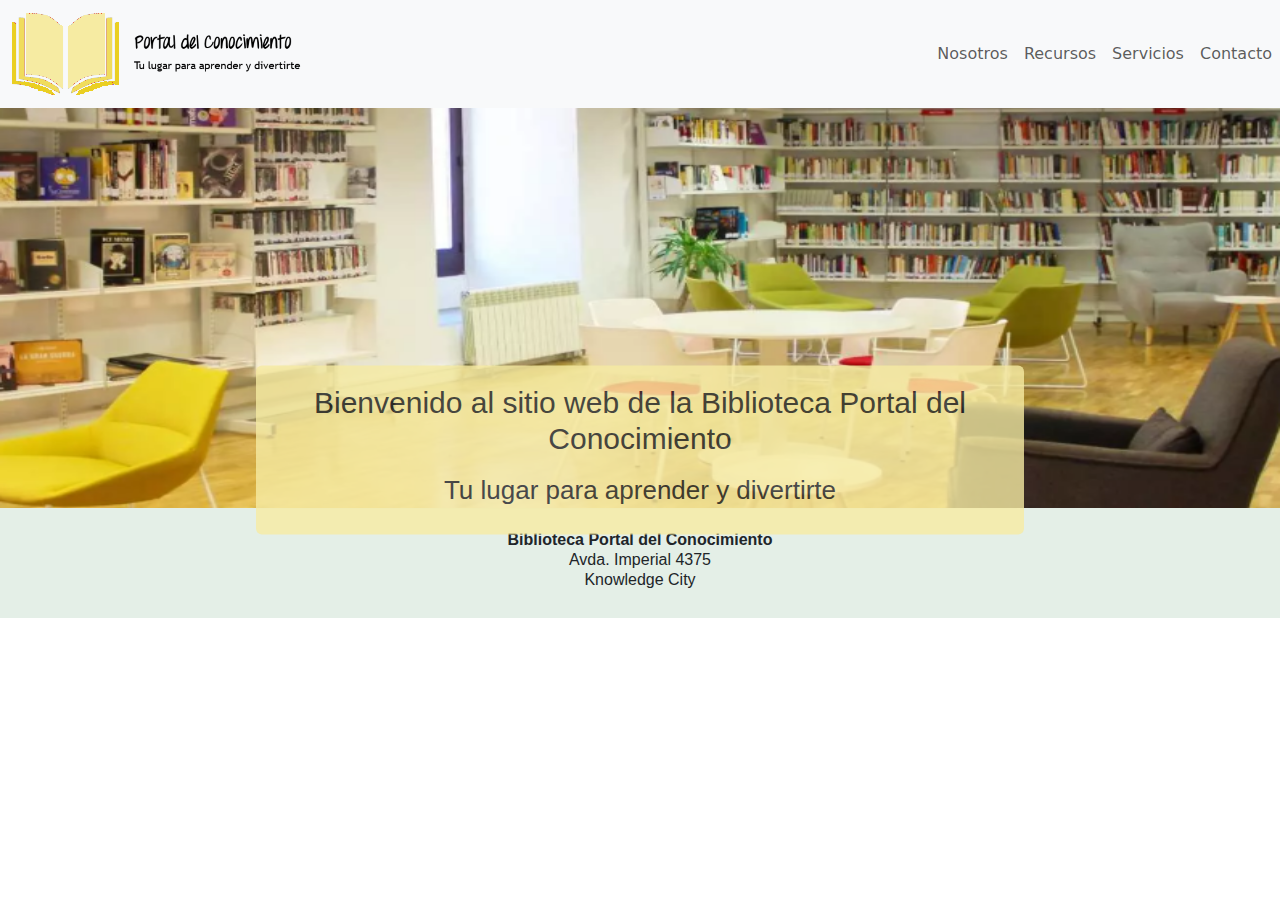
==== index.html @ 38e4b69f "Update index.html" ====
<!DOCTYPE html>
<html lang="en">
<head>
    <meta charset="UTF-8">
    <meta name="viewport" content="width=device-width, initial-scale=1.0">
    <link href="https://cdn.jsdelivr.net/npm/bootstrap@5.3.3/dist/css/bootstrap.min.css" rel="stylesheet" integrity="sha384-QWTKZyjpPEjISv5WaRU9OFeRpok6YctnYmDr5pNlyT2bRjXh0JMhjY6hW+ALEwIH" crossorigin="anonymous">
    <link rel="stylesheet" href="./assets/css/style.css">
    <title>Principal</title>
</head>
<body>
    <nav class="navbar navbar-expand-lg bg-body-tertiary">
        <div class="container-fluid">
            <a class="navbar-brand" href="../index.html"><img src="../assets/img/logobiblio.png"></a>
            <button class="navbar-toggler" type="button" data-bs-toggle="collapse" data-bs-target="#navbarSupportedContent" aria-controls="navbarSupportedContent" aria-expanded="false" aria-label="Toggle navigation">
            <span class="navbar-toggler-icon"></span>
            </button>
        </div>
        <div class="collapse navbar-collapse" id="navbarSupportedContent">
            <ul class="navbar-nav me-auto mb-2 mb-lg-0">
                <li class="nav-item">
                    <a class="nav-link" href="pages/sobre-biblioteca.html">Nosotros</a>
                </li>
                <li class="nav-item">
                    <a class="nav-link" href="pages/recursos.html">Recursos</a>
                </li>
                <li class="nav-item">
                    <a class="nav-link" href="pages/servicios.html">Servicios</a>
                </li>
                <li class="nav-item">
                    <a class="nav-link" href="pages/contacto.html">Contacto</a>
                </li>           
            </ul>
        </div>
    </nav>
    <main id="home">
        <div id="welcometext">
            <h1>Bienvenido al sitio web de la Biblioteca Portal del Conocimiento</h1>
            <h2>Tu lugar para aprender y divertirte</h2>
        </div>
    </main>
    <footer style="margin-top: 0px;">
        <p><strong>Biblioteca Portal del Conocimiento</strong></p>
        <p>Avda. Imperial 4375</p>
        <p>Knowledge City</p>
    </footer>
    
    <script src="https://cdn.jsdelivr.net/npm/bootstrap@5.3.3/dist/js/bootstrap.bundle.min.js"></script>
---- assets/css/style.css ----
/* Estilos para todo el sitio */

a {
    color: #000000;
    text-decoration: none;
}

h1 {
    font-family: 'Trebuchet MS', 'Lucida Sans Unicode', 'Lucida Grande', 'Lucida Sans', Arial, sans-serif;
    font-size: 30px;
    padding-bottom: 10px;
}

h2 {
    font-family: 'Trebuchet MS', 'Lucida Sans Unicode', 'Lucida Grande', 'Lucida Sans', Arial, sans-serif;
    font-size: 26px;
}

h3 {
    font-family: 'Trebuchet MS', 'Lucida Sans Unicode', 'Lucida Grande', 'Lucida Sans', Arial, sans-serif;
    font-size: 18px;
    text-decoration: un;
}

p {
    font-family: 'Trebuchet MS', 'Lucida Sans Unicode', 'Lucida Grande', 'Lucida Sans', Arial, sans-serif;
    font-size: 16px;
}

.container {
    margin-top: 20px;
}

footer {
    margin-top: 30px;
    padding-top: 30px;
    padding-bottom: 20px;
    text-align: center;
    line-height: 4px;
    background-color: #e4efe7;
}

.navbar-nav {
    font-weight: 500;
}
/* Fin estilos para todo el sitio */

/* Home - Imagen de fondo*/
#home {
    background-image: url("/assets/img/imagehome.png");
    background-size: 100% 100%;
    height: 400px;
}

/* Home - Texto de bienvenida */
#welcometext {
    width: 60%;
    background-color: #F6EBA2 ;
    opacity: 0.8;
    text-align: center;
    padding: 20px ;
    display: block;
    margin-left: auto;
    margin-right: auto;
    margin: 0;
    position: absolute;
    top: 50%;
    left: 50%;
    transform: translate(-50%, -50%);
    border-radius: 6px;
}

@media (max-width: 768px) {
    #welcometext {
        width: 80%;
    }
    #welcometext h1 {
        font-size: 20px;
    }
    #welcometext h2 {
        font-size: 16px;
    }
}


/* Fin Home */

/* Sobre la Biblioteca */
#vid-horarios {
    margin: auto;
    padding-top: 50px;
    width: 70%;
    display: flex;
    flex-flow: row no-wrap;
    gap: 100px;;
}

#video {
    text-align: center;
}

/* Sobre la Biblioteca - Horarios de atención */
#horario {
    background-color: #F6EBA2;
    border-radius: 5px;
    padding: 30px 30px 10px 30px;
    box-shadow: 6px 6px 6px #bebbbb;
    line-height: 8px;
}
/* Fin Sobre la Biblioteca */

/* Servicios - Plazos de préstamo */

table{
    width: 50%;
    text-align: center;
}

table, th, td {
    border: 1px solid;
    border-collapse: collapse;
    }

.container-plazos {
    width: 70%;
    margin-top: 40px;
    display: grid;
    grid-template-areas:
        "plazos plazos"
        "libros librosplazo"
        "revistas revplazo"
        "comics comicplazo"
        "nota nota";
    grid-template-columns: 1fr 2fr;
}

.container-plazos > div {
    border: solid 1px #000000;
    padding: 10px;
}

.container-plazos > div.plazos {
    grid-area: plazos;
    text-align: center;
    background-color: #eacf22;
}

.container-plazos > div.librosplazo {
    grid-area: librosplazo;
}

.container-plazos > div.revistas {
    grid-area: revistas;
}

.container-plazos > div.revplazo {
    grid-area: revplazo;
}

.container-plazos > div.comics {
    grid-area: comics;
}

.container-plazos > div.comicplazo {
    grid-area: comicplazo;
}

.container-plazos > div.nota {
    grid-area: nota;
}
/* Fin Servicios */

/* Contactate - Botón de Enviar del Formulario */
input[type=submit] {
    background-color: #eacf22;
    color: #000000;
    border: solid 1px #000000;
}
/* Fin Contactate */
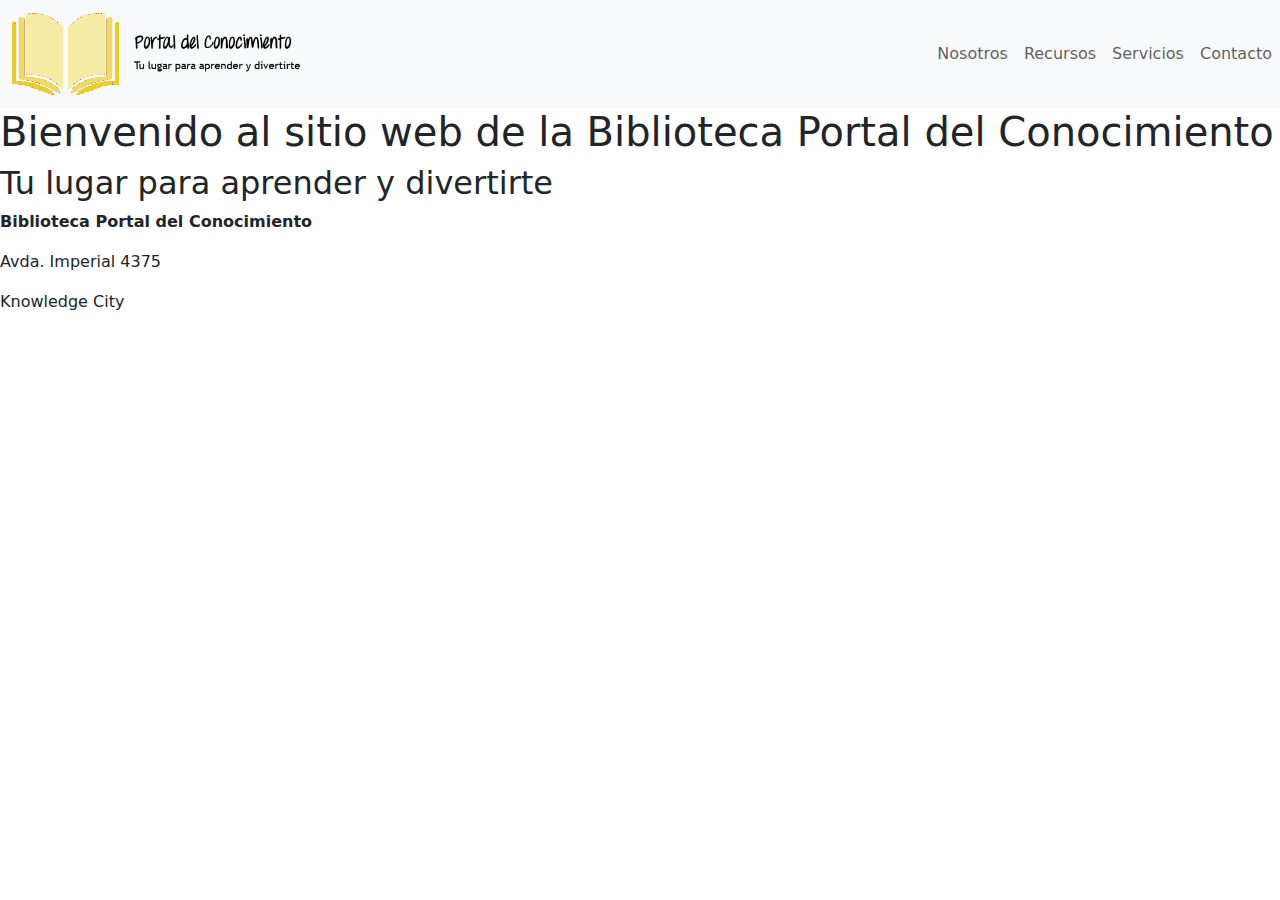
==== commit f736341c: "Update index.html" ====
--- a/index.html
+++ b/index.html
@@ -4,7 +4,7 @@
     <meta charset="UTF-8">
     <meta name="viewport" content="width=device-width, initial-scale=1.0">
     <link href="https://cdn.jsdelivr.net/npm/bootstrap@5.3.3/dist/css/bootstrap.min.css" rel="stylesheet" integrity="sha384-QWTKZyjpPEjISv5WaRU9OFeRpok6YctnYmDr5pNlyT2bRjXh0JMhjY6hW+ALEwIH" crossorigin="anonymous">
-    <link rel="stylesheet" href="./assets/css/style.css">
+    <link rel="stylesheet" href="assets/css/stgyles.css">
     <title>Principal</title>
 </head>
 <body>
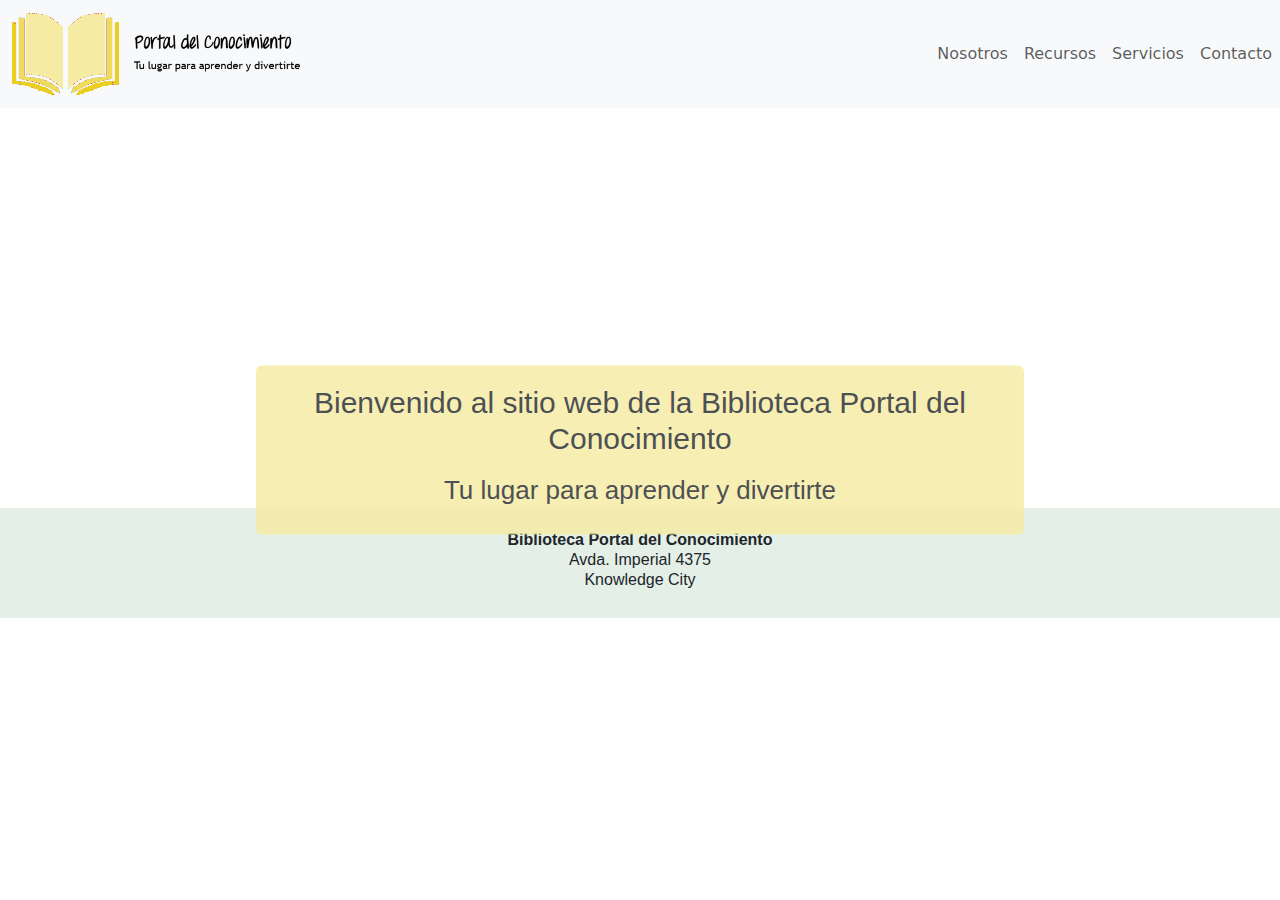
==== commit 3ae2a591: "Update index.html" ====
--- a/index.html
+++ b/index.html
@@ -4,13 +4,13 @@
     <meta charset="UTF-8">
     <meta name="viewport" content="width=device-width, initial-scale=1.0">
     <link href="https://cdn.jsdelivr.net/npm/bootstrap@5.3.3/dist/css/bootstrap.min.css" rel="stylesheet" integrity="sha384-QWTKZyjpPEjISv5WaRU9OFeRpok6YctnYmDr5pNlyT2bRjXh0JMhjY6hW+ALEwIH" crossorigin="anonymous">
-    <link rel="stylesheet" href="assets/css/stgyles.css">
+    <link rel="stylesheet" href="assets/css/style.css">
     <title>Principal</title>
 </head>
 <body>
     <nav class="navbar navbar-expand-lg bg-body-tertiary">
         <div class="container-fluid">
-            <a class="navbar-brand" href="../index.html"><img src="../assets/img/logobiblio.png"></a>
+            <a class="navbar-brand" href="../index.html"><img src="assets/img/logobiblio.png"></a>
             <button class="navbar-toggler" type="button" data-bs-toggle="collapse" data-bs-target="#navbarSupportedContent" aria-controls="navbarSupportedContent" aria-expanded="false" aria-label="Toggle navigation">
             <span class="navbar-toggler-icon"></span>
             </button>
--- a/assets/css/style.css
+++ b/assets/css/style.css
@@ -0,0 +1,179 @@
+/* Estilos para todo el sitio */
+
+a {
+    color: #000000;
+    text-decoration: none;
+}
+
+h1 {
+    font-family: 'Trebuchet MS', 'Lucida Sans Unicode', 'Lucida Grande', 'Lucida Sans', Arial, sans-serif;
+    font-size: 30px;
+    padding-bottom: 10px;
+}
+
+h2 {
+    font-family: 'Trebuchet MS', 'Lucida Sans Unicode', 'Lucida Grande', 'Lucida Sans', Arial, sans-serif;
+    font-size: 26px;
+}
+
+h3 {
+    font-family: 'Trebuchet MS', 'Lucida Sans Unicode', 'Lucida Grande', 'Lucida Sans', Arial, sans-serif;
+    font-size: 18px;
+    text-decoration: un;
+}
+
+p {
+    font-family: 'Trebuchet MS', 'Lucida Sans Unicode', 'Lucida Grande', 'Lucida Sans', Arial, sans-serif;
+    font-size: 16px;
+}
+
+.container {
+    margin-top: 20px;
+}
+
+footer {
+    margin-top: 30px;
+    padding-top: 30px;
+    padding-bottom: 20px;
+    text-align: center;
+    line-height: 4px;
+    background-color: #e4efe7;
+}
+
+.navbar-nav {
+    font-weight: 500;
+}
+/* Fin estilos para todo el sitio */
+
+/* Home - Imagen de fondo*/
+#home {
+    background-image: url("assets/img/imagehome.png");
+    background-size: 100% 100%;
+    height: 400px;
+}
+
+/* Home - Texto de bienvenida */
+#welcometext {
+    width: 60%;
+    background-color: #F6EBA2 ;
+    opacity: 0.8;
+    text-align: center;
+    padding: 20px ;
+    display: block;
+    margin-left: auto;
+    margin-right: auto;
+    margin: 0;
+    position: absolute;
+    top: 50%;
+    left: 50%;
+    transform: translate(-50%, -50%);
+    border-radius: 6px;
+}
+
+@media (max-width: 768px) {
+    #welcometext {
+        width: 80%;
+    }
+    #welcometext h1 {
+        font-size: 20px;
+    }
+    #welcometext h2 {
+        font-size: 16px;
+    }
+}
+
+
+/* Fin Home */
+
+/* Sobre la Biblioteca */
+#vid-horarios {
+    margin: auto;
+    padding-top: 50px;
+    width: 70%;
+    display: flex;
+    flex-flow: row no-wrap;
+    gap: 100px;;
+}
+
+#video {
+    text-align: center;
+}
+
+/* Sobre la Biblioteca - Horarios de atención */
+#horario {
+    background-color: #F6EBA2;
+    border-radius: 5px;
+    padding: 30px 30px 10px 30px;
+    box-shadow: 6px 6px 6px #bebbbb;
+    line-height: 8px;
+}
+/* Fin Sobre la Biblioteca */
+
+/* Servicios - Plazos de préstamo */
+
+table{
+    width: 50%;
+    text-align: center;
+}
+
+table, th, td {
+    border: 1px solid;
+    border-collapse: collapse;
+    }
+
+.container-plazos {
+    width: 70%;
+    margin-top: 40px;
+    display: grid;
+    grid-template-areas:
+        "plazos plazos"
+        "libros librosplazo"
+        "revistas revplazo"
+        "comics comicplazo"
+        "nota nota";
+    grid-template-columns: 1fr 2fr;
+}
+
+.container-plazos > div {
+    border: solid 1px #000000;
+    padding: 10px;
+}
+
+.container-plazos > div.plazos {
+    grid-area: plazos;
+    text-align: center;
+    background-color: #eacf22;
+}
+
+.container-plazos > div.librosplazo {
+    grid-area: librosplazo;
+}
+
+.container-plazos > div.revistas {
+    grid-area: revistas;
+}
+
+.container-plazos > div.revplazo {
+    grid-area: revplazo;
+}
+
+.container-plazos > div.comics {
+    grid-area: comics;
+}
+
+.container-plazos > div.comicplazo {
+    grid-area: comicplazo;
+}
+
+.container-plazos > div.nota {
+    grid-area: nota;
+}
+/* Fin Servicios */
+
+/* Contactate - Botón de Enviar del Formulario */
+input[type=submit] {
+    background-color: #eacf22;
+    color: #000000;
+    border: solid 1px #000000;
+}
+/* Fin Contactate */
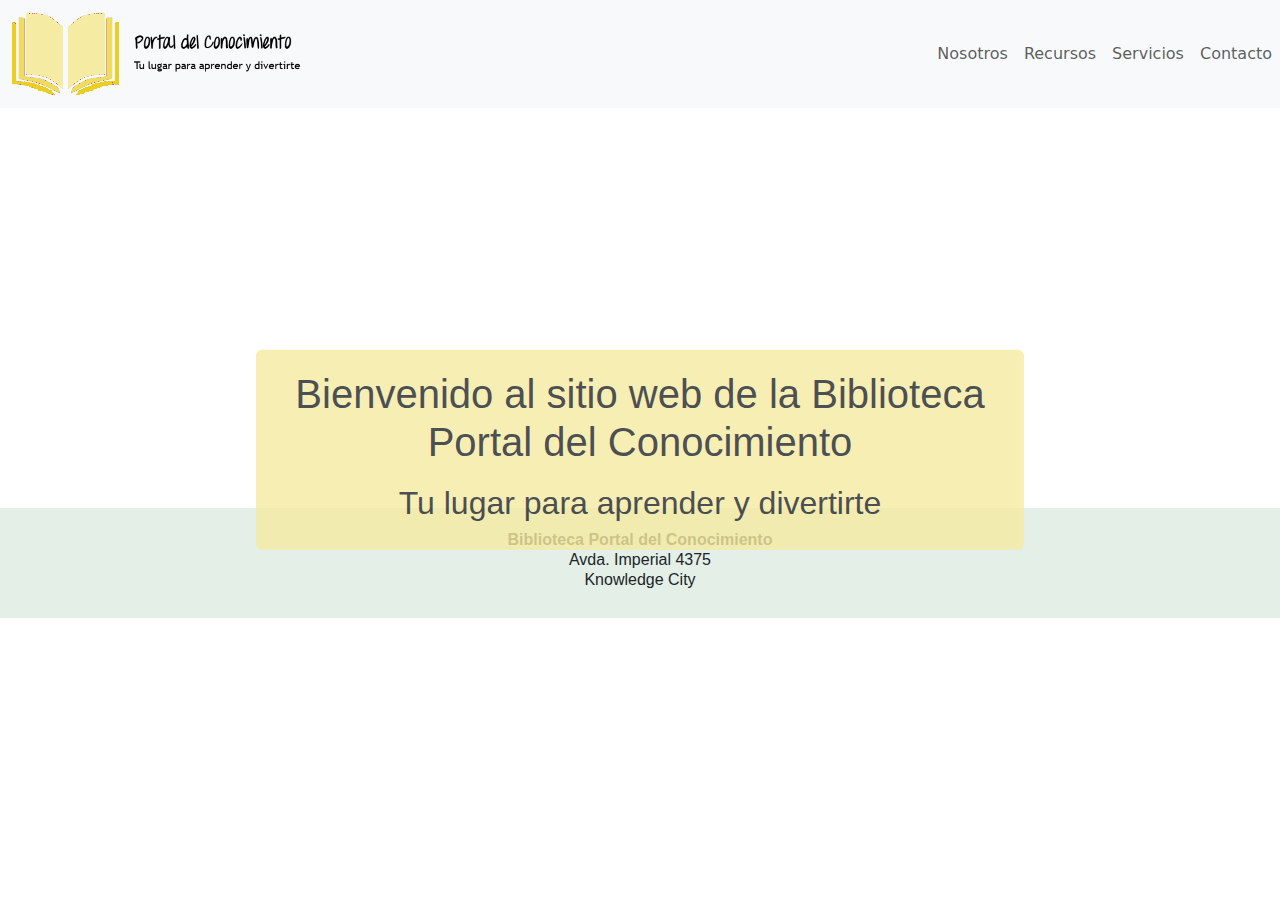
==== commit 700c96e8: "Update index.html" ====
--- a/index.html
+++ b/index.html
@@ -3,8 +3,8 @@
 <head>
     <meta charset="UTF-8">
     <meta name="viewport" content="width=device-width, initial-scale=1.0">
+    <link rel="stylesheet" href="assets/css/style.css">
     <link href="https://cdn.jsdelivr.net/npm/bootstrap@5.3.3/dist/css/bootstrap.min.css" rel="stylesheet" integrity="sha384-QWTKZyjpPEjISv5WaRU9OFeRpok6YctnYmDr5pNlyT2bRjXh0JMhjY6hW+ALEwIH" crossorigin="anonymous">
-    <link rel="stylesheet" href="assets/css/style.css">
     <title>Principal</title>
 </head>
 <body>
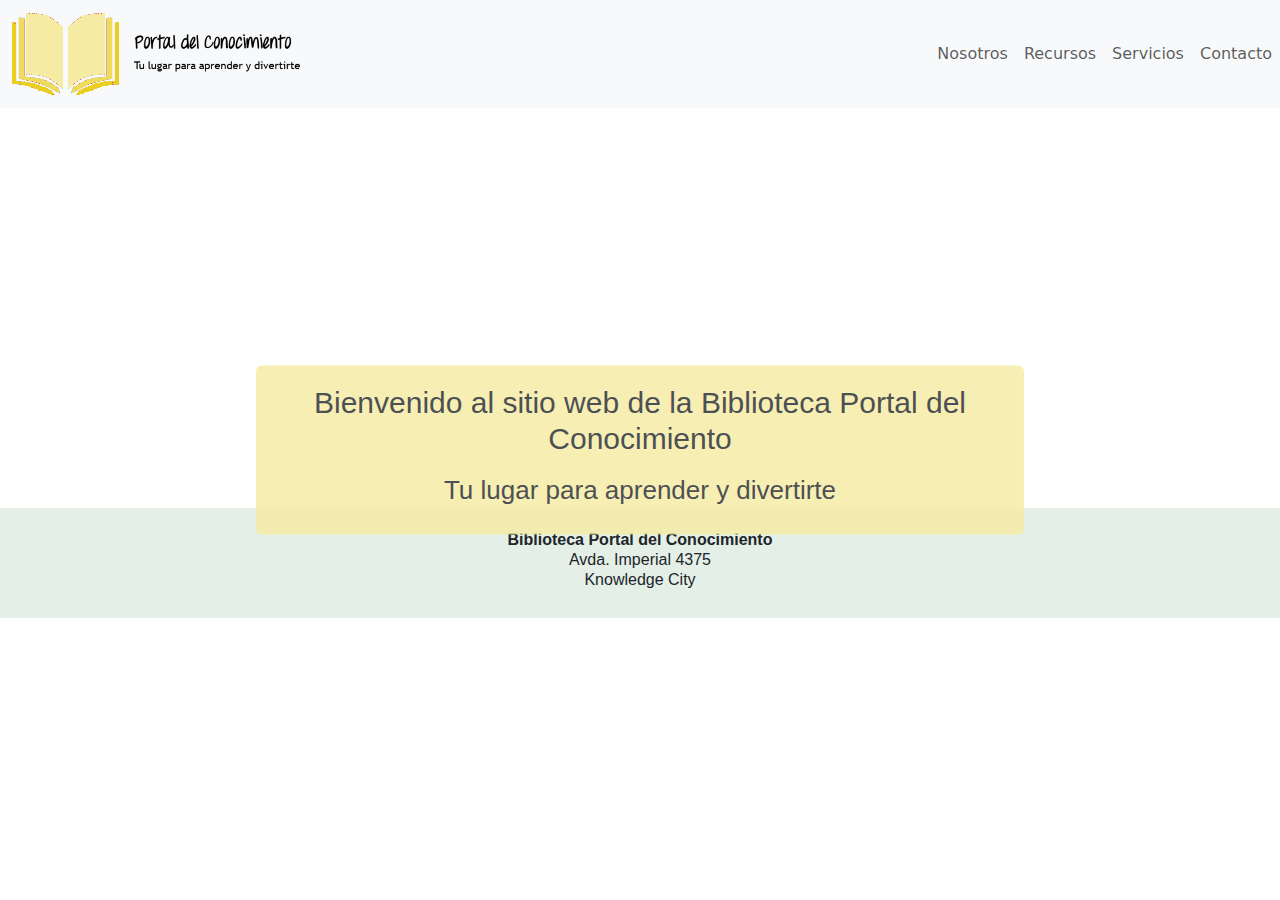
==== commit 7f10e6c1: "Update index.html" ====
--- a/index.html
+++ b/index.html
@@ -3,8 +3,8 @@
 <head>
     <meta charset="UTF-8">
     <meta name="viewport" content="width=device-width, initial-scale=1.0">
-    <link rel="stylesheet" href="assets/css/style.css">
     <link href="https://cdn.jsdelivr.net/npm/bootstrap@5.3.3/dist/css/bootstrap.min.css" rel="stylesheet" integrity="sha384-QWTKZyjpPEjISv5WaRU9OFeRpok6YctnYmDr5pNlyT2bRjXh0JMhjY6hW+ALEwIH" crossorigin="anonymous">
+     <link rel="stylesheet" href="assets/css/style.css">
     <title>Principal</title>
 </head>
 <body>
--- a/assets/css/style.css
+++ b/assets/css/style.css
@@ -47,7 +47,7 @@
 
 /* Home - Imagen de fondo*/
 #home {
-    background-image: url("assets/img/imagehome.png");
+    background-image: url("../assets/img/imagehome.png");
     background-size: 100% 100%;
     height: 400px;
 }
